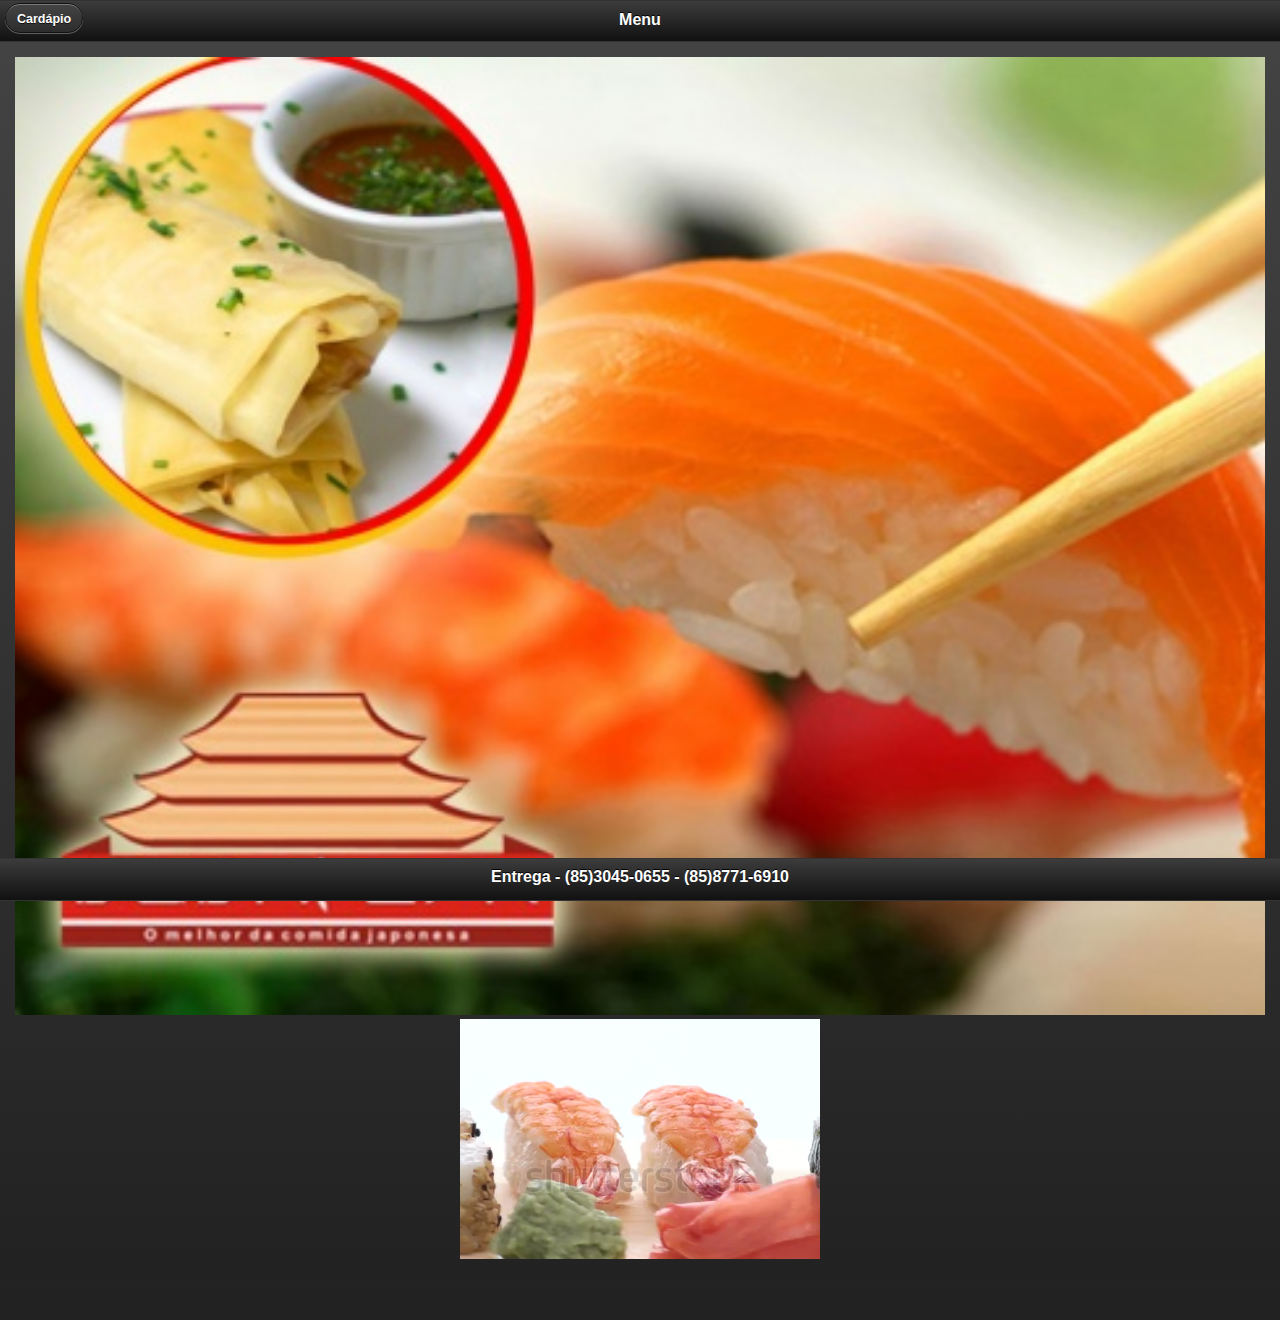
==== index.html @ 75cc7ca8 "consertando video" ====
<!DOCTYPE html> 
<html>
<head>
<meta charset="UTF-8">
<title>Sushi Menu</title>
<link href="jquery-mobile/jquery.mobile-1.3.2.min.css" rel="stylesheet" type="text/css"/>
<script src="jquery-mobile/jquery-1.9.1.min.js" type="text/javascript"></script>
<script src="jquery-mobile/jquery.mobile-1.3.2.min.js" type="text/javascript"></script>
</head> 
<body>
     	
  
      
    <div data-role="page" id="page" data-theme="a">
      
            
    <div data-role="panel" id="panel" data-theme="a">
        <div data-role="content">
        	<div>
                <ul data-role="listview">
                    <li><a href="#page2">Sushis</a></li>
                    <li><a href="#page3">Uramaki</a></li>
                    <li><a href="#page4">Temaki</a></li>
                </ul>	
            </div>
        </div>
      </div>
      
    
        
        
        <div data-role="header"><a href="#panel" data-role="button">Cardápio</a>
        
            
            <h1>Menu</h1>
        </div>
           
       <div data-role="content"> 
            
            <div class="imagegrid">
        	  <img src="images/entrada.jpg" > 							
            </div> 
            <div class="imagegrid">
                <video width="100%" height="240"  autoplay>
                    <source src="images/videoSushi.mp4" type="video/mp4" >
                   
                </video>	
            </div>    
        </div> 

    

<div data-role="footer" data-position="fixed">
            <h4>Entrega - (85)3045-0655  -  (85)8771-6910</h4>
    </div>
    
        </div>
	
</div>


<!-- pageSushi -->
<div data-role="page" id="page2" data-theme="a">
	
    
     <div data-role="panel" id="panel" data-theme="a">
        <div data-role="content">
        	<div>
                <ul data-role="listview">
                	<li><a href="#page">Home</a></li>
                    <li><a href="#page2">Sushis</a></li>
                    <li><a href="#page3">Uramaki</a></li>
                    <li><a href="#page4">Temaki</a></li>
                </ul>	
            </div>
        </div>
      </div>
    
    
    
    <div data-role="header">
		<h1>Sushi</h1>
		<a href="#panel" data-role="button"  data-iconpos="left">Cardápio</a>
	</div>

    <div data-role="content" class="imgContPage">
        <div class="ui-grid-b">
            <div class="ui-block-a">
                <div class="imagegrid">
                	<img src="images/Hossomaki.png"  alt="Hossomaki">
                </div>
            </div>
                <div class="ui-block-b">
                	<center> <h3>Hossomaki</h3></center>
                </div>
                <div class="ui-block-c"><p>Sushi enrolado fino. Consiste em alga com uma camada de arroz avinagrado e um recheio, que pode ser pepino, kani-kama, nabo em conserva, gengibre, ou tiras de peixes variados.</p></div>
            <div class="ui-block-a">
                <div class="imagegrid">
                   <img src="images/Uramaki.png"  alt="Uramaki">
                </div>
            </div>
            <div class="ui-block-b">
             <center> <h3>Uramaki</h3>
             </center>
            </div>
            <div class="ui-block-c">
              <p>Sushi enrolado ao contrário. O arroz fica por fora e geralmente pode ter mais de um ingrediente nos recheios, como o philadélfia (cream cheese e tiras de salmão) e o califórnia (kani-kama, pepino e manga, ou abacate).</p>
            </div>
            <div class="ui-block-a">
                <div class="imagegrid">
                    <img src="images/Niguiri.png"  alt="Hossomaki">
                </div>
            </div>
            <div class="ui-block-b">
                <center> <h3>Niguiri</h3></center>
            </div>
            <div class="ui-block-c"><p>Sushi moldado à mão em formato de bolinho com cobertura de frutos do mar, legumes ou ovos.</p></div>
            <div class="ui-block-a">
                <div class="imagegrid">
                    <img src="images/Hotsushi.png"  alt="Uramaki">
                </div>
            </div>
            <div class="ui-block-b">
                <center> <h3>Hotsushi</h3>
                </center>
            </div>
            <div class="ui-block-c">
                <p>São sushis empanados e fritos. O mais tradicional é o Hot Filadélfia. Geralmente enrolados com algas tendo como recheios camarão, salmão e/ou kani.</p>
            </div>
          </div>
    </div>

	<div data-role="footer" data-position="fixed">
		<h4> Entrega - (85)3045-0655  -  (85)8771-6910</h4>
	</div>
    
  </div>
</div>


<!-- pageUramaki -->

<div data-role="page" id="page3" data-theme="a">

    <div data-role="panel" id="panel" data-theme="a">
    <div data-role="content">
        <div>
            <ul data-role="listview">
                <li><a href="#page">Home</a></li>
                <li><a href="#page2">Sushis</a></li>
                <li><a href="#page3">Uramaki</a></li>
                <li><a href="#page4">Temaki</a></li>
            </ul>	
        </div>
    </div>
  </div>



	<div data-role="header">
		<h1>Uramaki</h1>
		<a href="#panel" data-role="button"  data-iconpos="left">Cardápio</a>
	</div>
	<div data-role="content"> 
      <div class="ui-grid-b">
        <div class="ui-block-a">
        	<div class="imagegrid">
     		   <img src="images/uramaki1.jpeg"  alt="shusi1">
        	</div>
        </div>
        <div class="ui-block-b"><p>Descrição do uramaki 1.</p></div>
        <div class="ui-block-a">
        	<div class="imagegrid">
     		   <img src="images/uramaki2.jpeg"  alt="shusi2">
        	</div>
        </div>
        <div class="ui-block-b"><p>Descrição uramaki 2</p></div>
      </div>
    </div>
	<div data-role="footer" data-position="fixed">
		<h4>(85)3045-0655  -  (85)8771-6910</h4>
	</div>
</div>


<!-- pageTemaki -->

<div data-role="page" id="page4" data-theme="a">
	<div data-role="panel" id="panel" data-theme="a">
    <div data-role="content">
        <div>
            <ul data-role="listview">
                <li><a href="#page">Home</a></li>
                <li><a href="#page2">Sushis</a></li>
                <li><a href="#page3">Uramaki</a></li>
                <li><a href="#page4">Temaki</a></li>
            </ul>	
        </div>
    </div>
  </div>
	<div data-role="header">
		<h1>Temaki</h1>
		<a href="#panel" data-role="button" " data-iconpos="left">Cardápio</a>
	</div>
	<div data-role="content"> 
      <div class="ui-grid-b">
        <div class="ui-block-a">
        	<div class="imagegrid">
     		   <img src="images/temaki1.jpeg"  alt="shusi1">
        	</div>
        </div>
        <div class="ui-block-b"><p>Descrição do temaki 1.</p></div>
        <div class="ui-block-a">
        	<div class="imagegrid">
     		   <img src="images/temaki2.jpeg"  alt="shusi2">
        	</div>
        </div>
        <div class="ui-block-b"><p>Descrição temaki 2</p></div>
      </div>
    </div>
	<div data-role="footer" data-position="fixed">
		<h4>(85)3045-0655  -  (85)8771-6910</h4>
	</div>
</div>

<!--  fim pageTemaki -->



</body>
</html>
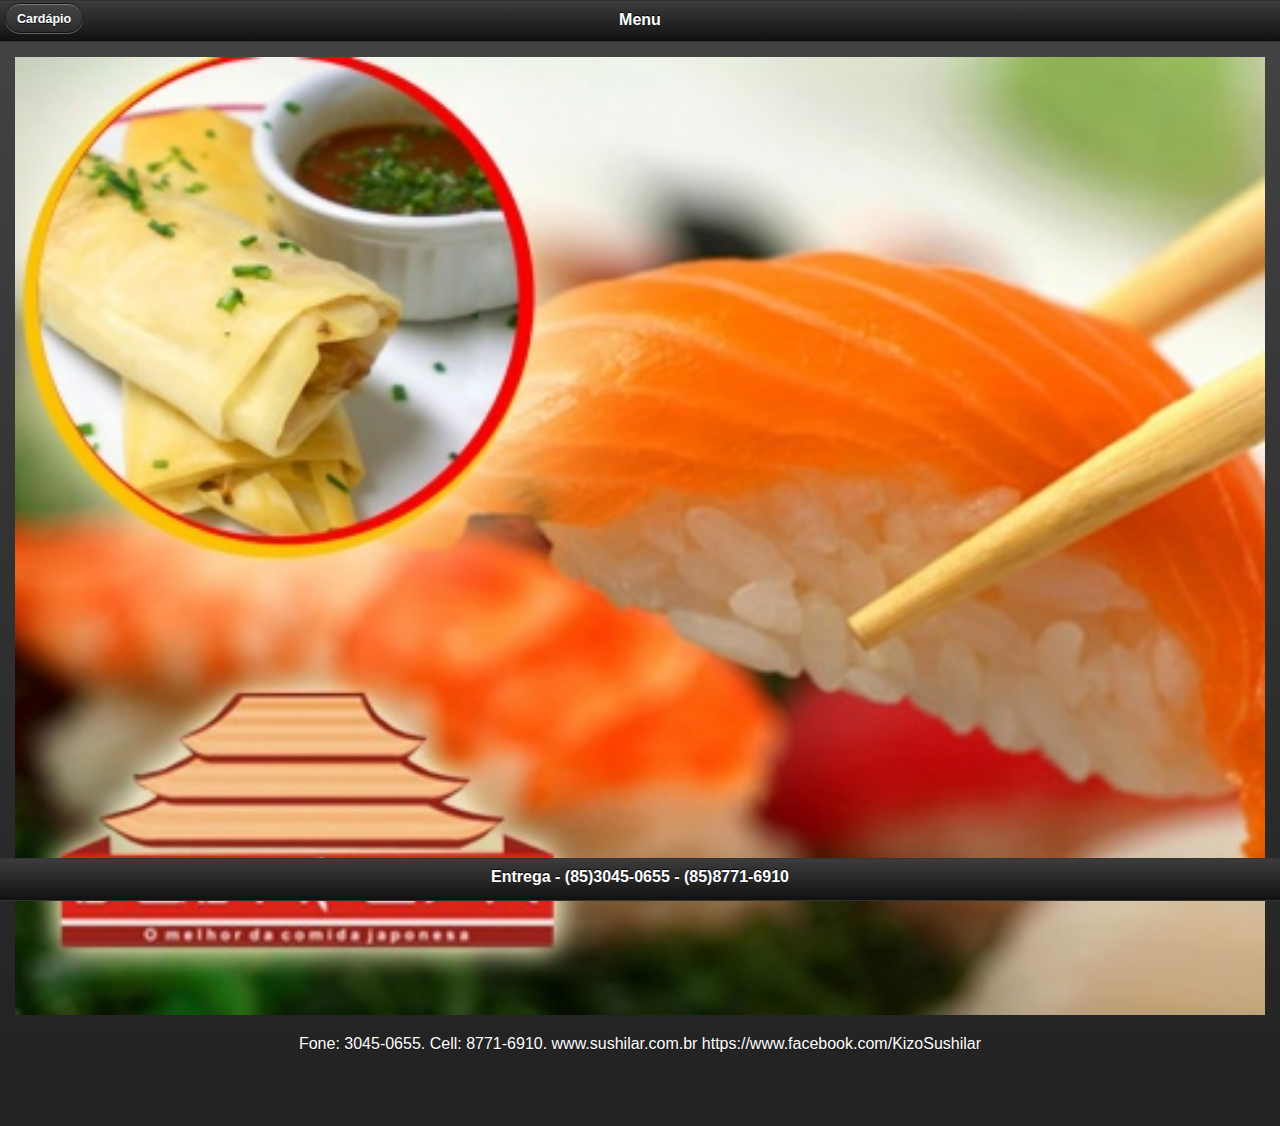
==== commit ccfceed9: "tirei o vídeo" ====
--- a/index.html
+++ b/index.html
@@ -6,6 +6,7 @@
 <link href="jquery-mobile/jquery.mobile-1.3.2.min.css" rel="stylesheet" type="text/css"/>
 <script src="jquery-mobile/jquery-1.9.1.min.js" type="text/javascript"></script>
 <script src="jquery-mobile/jquery.mobile-1.3.2.min.js" type="text/javascript"></script>
+
 </head> 
 <body>
      	
@@ -39,13 +40,11 @@
             
             <div class="imagegrid">
         	  <img src="images/entrada.jpg" > 							
-            </div> 
-            <div class="imagegrid">
-                <video width="100%" height="240"  autoplay>
-                    <source src="images/videoSushi.mp4" type="video/mp4" >
-                   
-                </video>	
-            </div>    
+            </div > 
+          <center> <p>Fone: 3045-0655. Cell: 8771-6910.
+           www.sushilar.com.br
+https://www.facebook.com/KizoSushilar</p> </center>
+
         </div> 
 
     
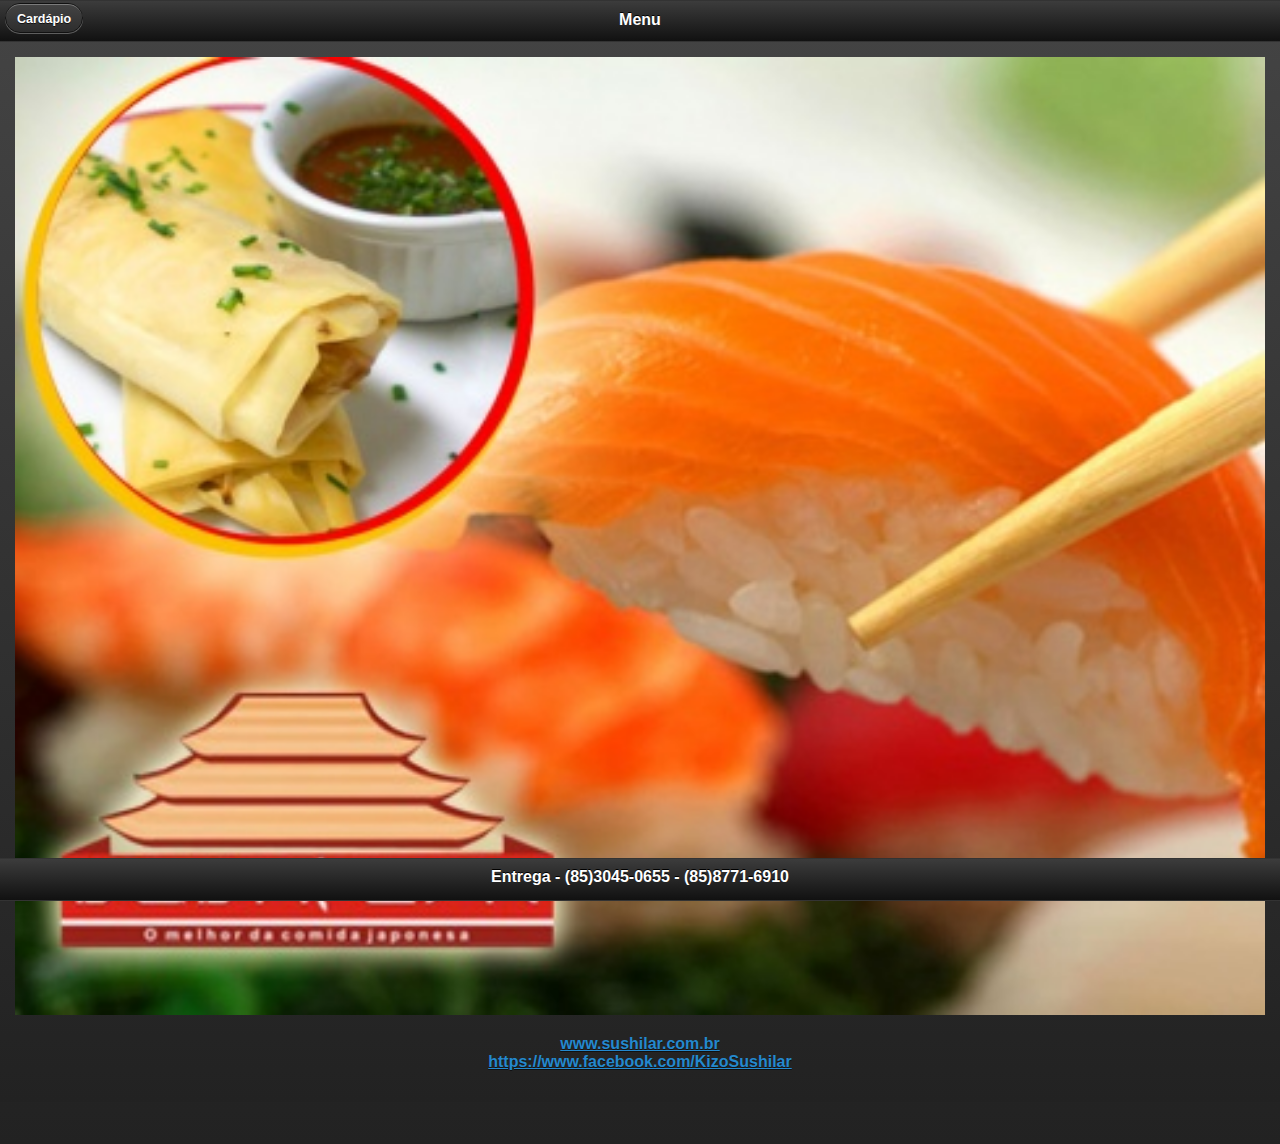
==== commit 4fe3837e: "links para os sites" ====
--- a/index.html
+++ b/index.html
@@ -41,9 +41,9 @@
             <div class="imagegrid">
         	  <img src="images/entrada.jpg" > 							
             </div > 
-          <center> <p>Fone: 3045-0655. Cell: 8771-6910.
-           www.sushilar.com.br
-https://www.facebook.com/KizoSushilar</p> </center>
+          <center> <p>
+           <a href="http://www.sushilar.com.br">www.sushilar.com.br</a><br>
+           <a href="https://www.facebook.com/KizoSushilar">https://www.facebook.com/KizoSushilar</a></p> </center>
 
         </div> 
 
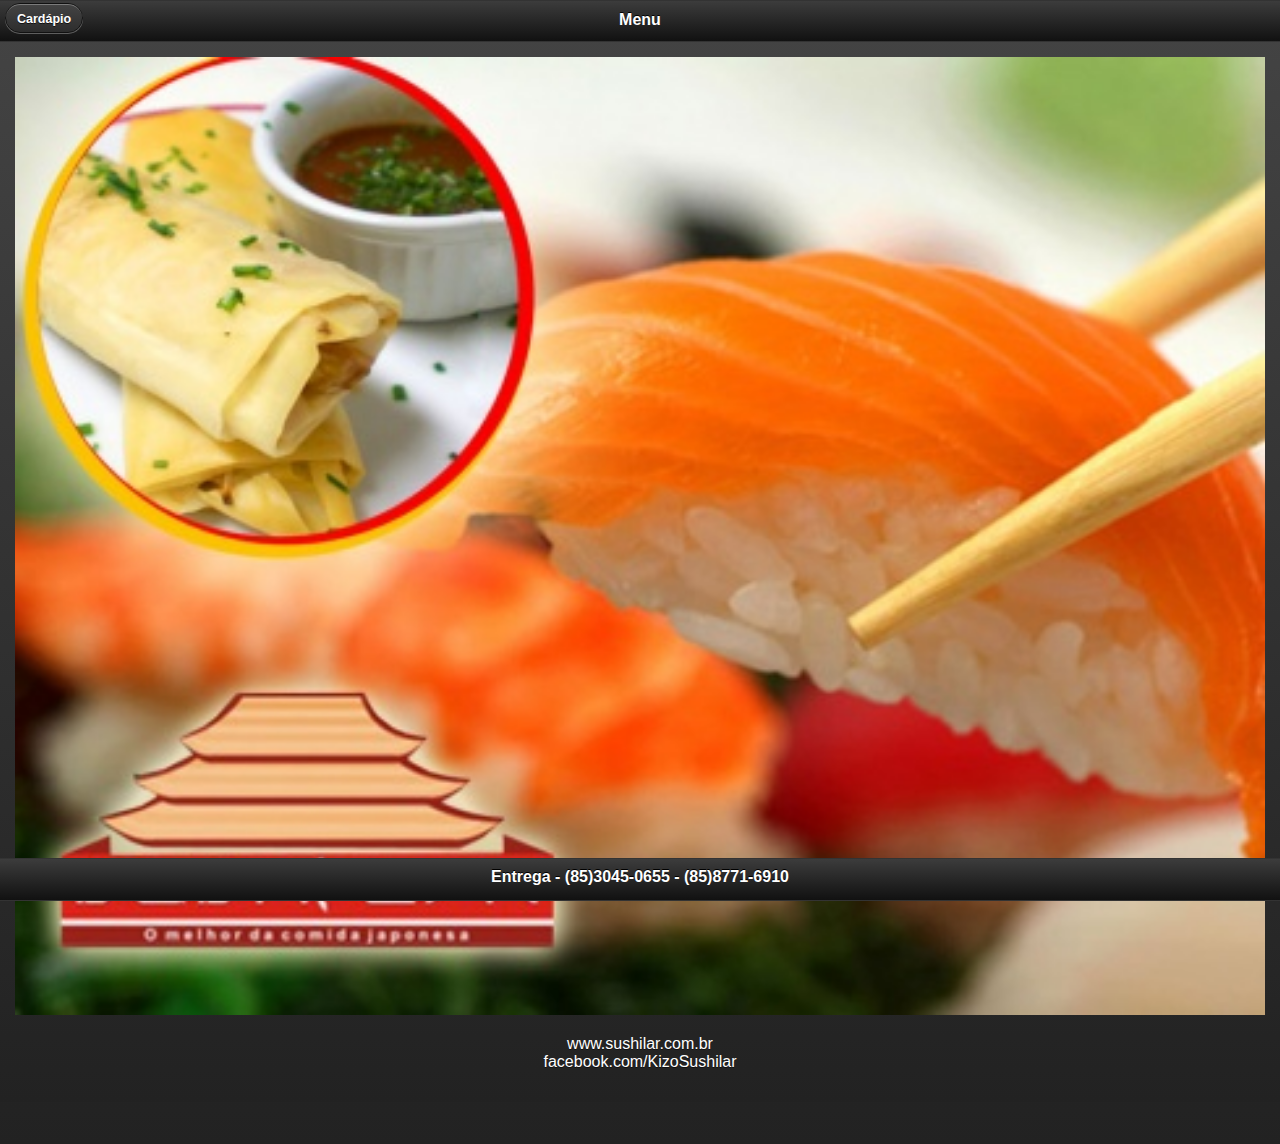
==== commit d3e6865f: "popup das imagens sushis" ====
--- a/index.html
+++ b/index.html
@@ -20,8 +20,8 @@
         	<div>
                 <ul data-role="listview">
                     <li><a href="#page2">Sushis</a></li>
-                    <li><a href="#page3">Uramaki</a></li>
-                    <li><a href="#page4">Temaki</a></li>
+                   <!-- <li><a href="#page3">em breve</a></li> -->
+                    <!-- <li><a href="#page4">em breve</a></li> -->
                 </ul>	
             </div>
         </div>
@@ -41,12 +41,25 @@
             <div class="imagegrid">
         	  <img src="images/entrada.jpg" > 							
             </div > 
-          <center> <p>
-           <a href="http://www.sushilar.com.br">www.sushilar.com.br</a><br>
-           <a href="https://www.facebook.com/KizoSushilar">https://www.facebook.com/KizoSushilar</a></p> </center>
+          <center> 
+          <p>
+           www.sushilar.com.br<br>
+           facebook.com/KizoSushilar <br>
+          </p> </center>
 
         </div> 
-
+<div>
+
+<div data-role="popup" id="popupVideo" data-overlay-theme="a" data-theme="d" data-tolerance="15,15" class="ui-content">
+ 
+    <iframe src="http://player.vimeo.com/video/41135183" width="497" height="298" seamless></iframe>
+ 
+</div>
+
+
+
+
+</div>
     
 
 <div data-role="footer" data-position="fixed">
@@ -60,6 +73,30 @@
 
 <!-- pageSushi -->
 <div data-role="page" id="page2" data-theme="a">
+  
+  <div data-role="popup" id="popupHossomaki">
+    <div data-role="content"><img src="images/Hossomaki.png" width="100%" height="50%" alt="popupHossomaki">
+    </div>
+  </div>
+  
+  <div data-role="popup" id="popupUramaki">
+    <div data-role="content"><img src="images/Uramaki.png" width="100%" height="50%" alt="popupHossomaki">
+    </div>
+  </div>
+  
+  <div data-role="popup" id="popupNiguiri">
+    <div data-role="content"><img src="images/Niguiri.png" width="100%" height="50%" alt="popupHossomaki">
+    </div>
+  </div>
+  
+  <div data-role="popup" id="popupHotsushi">
+    <div data-role="content"><img src="images/Hotsushi.png" width="100%" height="50%" alt="popupHossomaki">
+    </div>
+  </div>
+  
+  
+
+
 	
     
      <div data-role="panel" id="panel" data-theme="a">
@@ -85,8 +122,7 @@
     <div data-role="content" class="imgContPage">
         <div class="ui-grid-b">
             <div class="ui-block-a">
-                <div class="imagegrid">
-                	<img src="images/Hossomaki.png"  alt="Hossomaki">
+                <div class="imagegrid"> <a href="#popupHossomaki" data-rel="popup"><img src="images/Hossomaki.png"  alt="Hossomaki"></a>
                 </div>
             </div>
                 <div class="ui-block-b">
@@ -94,8 +130,7 @@
                 </div>
                 <div class="ui-block-c"><p>Sushi enrolado fino. Consiste em alga com uma camada de arroz avinagrado e um recheio, que pode ser pepino, kani-kama, nabo em conserva, gengibre, ou tiras de peixes variados.</p></div>
             <div class="ui-block-a">
-                <div class="imagegrid">
-                   <img src="images/Uramaki.png"  alt="Uramaki">
+                <div class="imagegrid"> <a href="#popupUramaki" data-rel="popup"><img src="images/Uramaki.png"  alt="Uramaki"></a>
                 </div>
             </div>
             <div class="ui-block-b">
@@ -106,8 +141,8 @@
               <p>Sushi enrolado ao contrário. O arroz fica por fora e geralmente pode ter mais de um ingrediente nos recheios, como o philadélfia (cream cheese e tiras de salmão) e o califórnia (kani-kama, pepino e manga, ou abacate).</p>
             </div>
             <div class="ui-block-a">
-                <div class="imagegrid">
-                    <img src="images/Niguiri.png"  alt="Hossomaki">
+               
+                    <div class="imagegrid"> <a href="#popupNiguiri" data-rel="popup"><img src="images/Niguiri.png"  alt="Uramaki"></a>
                 </div>
             </div>
             <div class="ui-block-b">
@@ -115,8 +150,7 @@
             </div>
             <div class="ui-block-c"><p>Sushi moldado à mão em formato de bolinho com cobertura de frutos do mar, legumes ou ovos.</p></div>
             <div class="ui-block-a">
-                <div class="imagegrid">
-                    <img src="images/Hotsushi.png"  alt="Uramaki">
+                <div class="imagegrid"> <a href="#popupHotsushi" data-rel="popup"><img src="images/Hotsushi.png"  alt="Uramaki"></a>
                 </div>
             </div>
             <div class="ui-block-b">
@@ -226,5 +260,6 @@
 
 
 
+
 </body>
 </html>
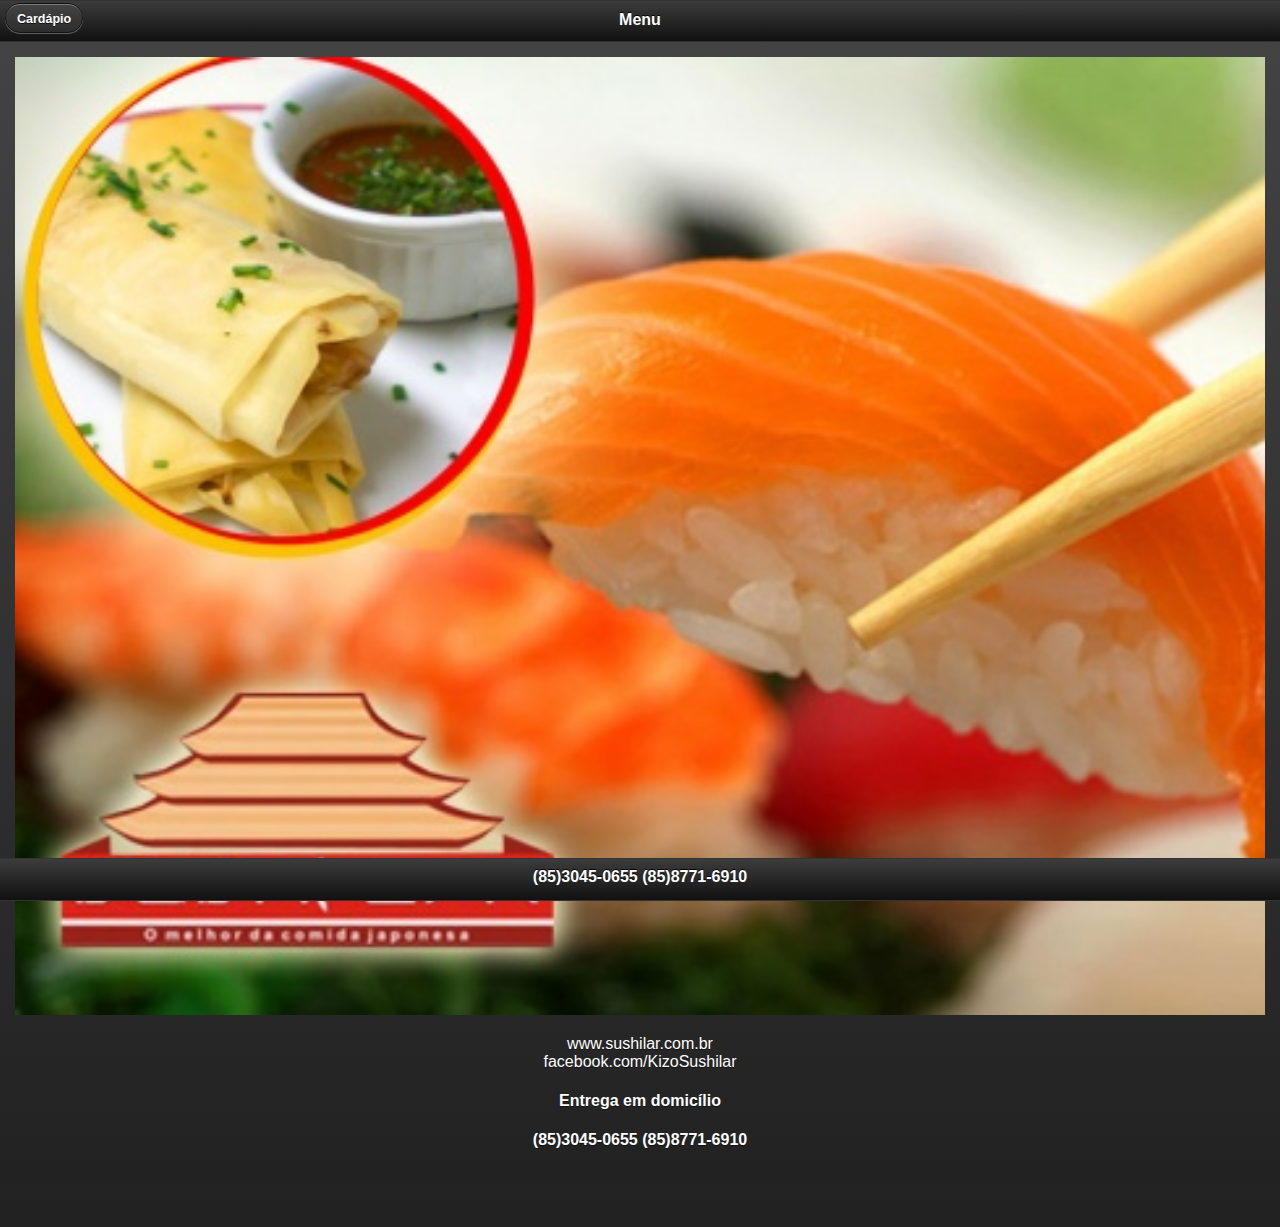
==== commit 4412165e: "entrega em domicílio" ====
--- a/index.html
+++ b/index.html
@@ -45,7 +45,10 @@
           <p>
            www.sushilar.com.br<br>
            facebook.com/KizoSushilar <br>
-          </p> </center>
+          </p> 
+          <h4>Entrega em domicílio</h4>
+          <h4>(85)3045-0655 (85)8771-6910</h4>
+          </center>
 
         </div> 
 <div>
@@ -63,7 +66,7 @@
     
 
 <div data-role="footer" data-position="fixed">
-            <h4>Entrega - (85)3045-0655  -  (85)8771-6910</h4>
+            <h4>(85)3045-0655 (85)8771-6910</h4>
     </div>
     
         </div>
@@ -105,12 +108,12 @@
                 <ul data-role="listview">
                 	<li><a href="#page">Home</a></li>
                     <li><a href="#page2">Sushis</a></li>
-                    <li><a href="#page3">Uramaki</a></li>
-                    <li><a href="#page4">Temaki</a></li>
+                  
                 </ul>	
             </div>
         </div>
       </div>
+      
     
     
     
